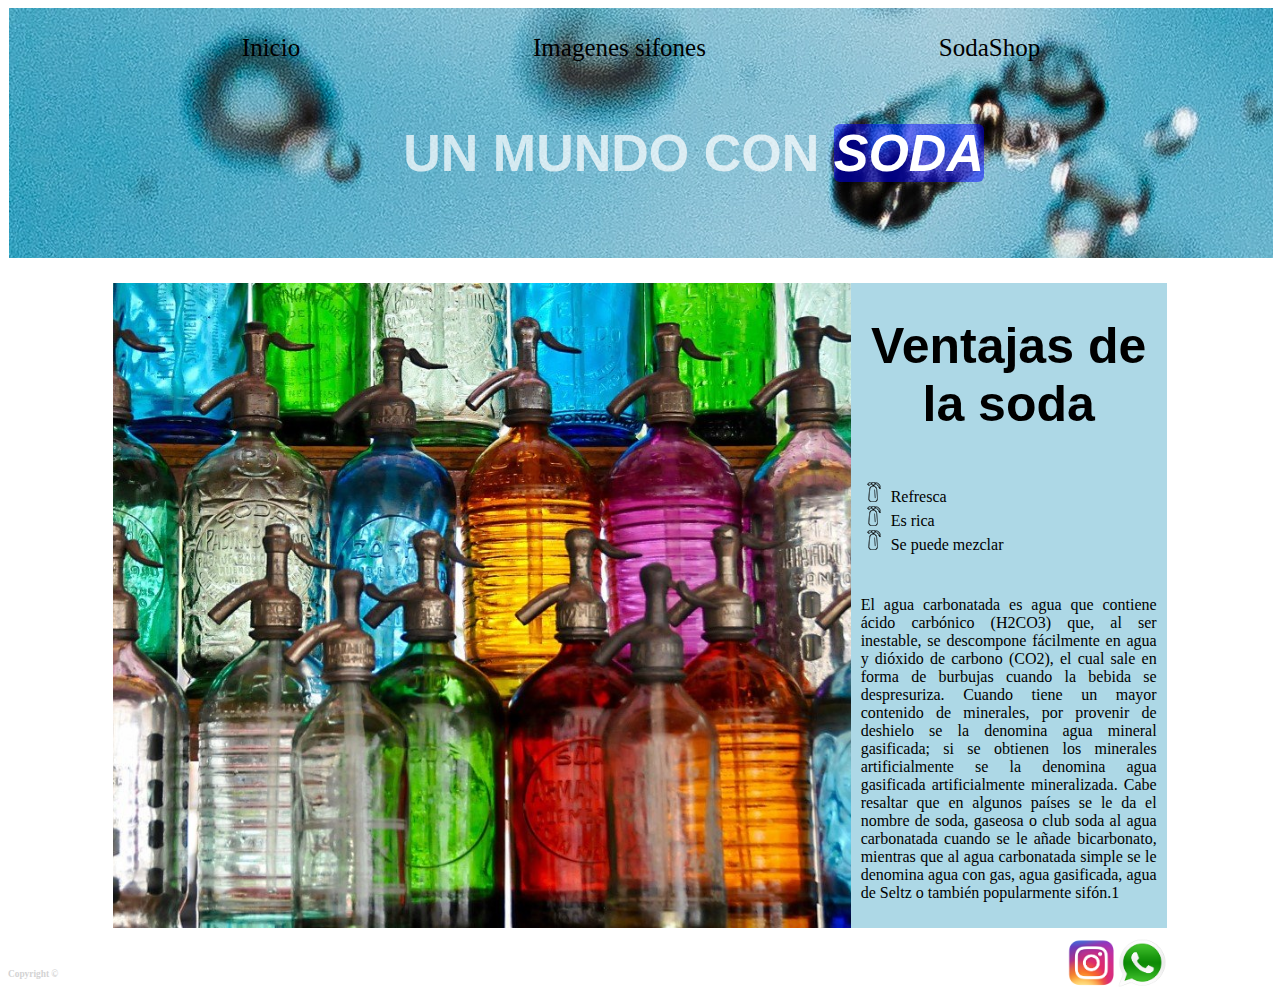
==== index.html @ 4d1d3ed7 "Como primer pasi agregue todo los archivos del proyecto ya hecho" ====
<!DOCTYPE html>
<html lang="en">
<head>
    <meta charset="UTF-8">
    <title>Desafio C8</title>
    <link rel="stylesheet" href="/diseno/style.css">
    <meta name="viewport" content="width=device-width, initial-scale=1"/>

</head>

    <body>

        <!-- Estoy en el Home -->

            <header class="encabezado">

                <nav class="navegador">
                    <ul class="menu">
                        <li><a href="#">Inicio</a></li>
                        <li><a href="/pages/sifones.html">Imagenes sifones</a></li>
                        <li>SodaShop</li>
                     </ul>
                </nav>

                <div class="tittle">
                    <h1>UN MUNDO CON <span>SODA</span></h1>
                </div>
            </header>


            <main>
                <section class="section">
                    <div class="imaSect">
                        <img src="/Imgs/Portad.jpg"alt="Sifonete">    
                    </div>
                    
                    <div class="confiSect">
                        <div class="encabSect">
                            <h1>Ventajas de la soda</h1>
                        </div>

                        <div class="listaSect">
                            <ul>
                                <li>Refresca</li>
                                <li>Es rica</li>
                                <li>Se puede mezclar</li>
                            </ul>
                        </div>
                    
                        <div>
                            <p class="textSect">
                                El agua carbonatada es agua que contiene ácido carbónico (H2CO3) que, al ser inestable, se descompone fácilmente en agua y dióxido de carbono (CO2), el cual sale en forma de burbujas cuando la bebida se despresuriza. Cuando tiene un mayor contenido de minerales, por provenir de deshielo se la denomina agua mineral gasificada; si se obtienen los minerales artificialmente se la denomina agua gasificada artificialmente mineralizada.

                                Cabe resaltar que en algunos países se le da el nombre de soda, gaseosa o club soda al agua carbonatada cuando se le añade bicarbonato, mientras que al agua carbonatada simple se le denomina agua con gas, agua gasificada, agua de Seltz o también popularmente sifón.1​
                            </p>
                        </div>
                    </div>
                </section>

            </main>


            <footer class="pie">
                <div class="copyr">
                    <h3>Copyright ©</h3>
                </div>
                <div class="redes">
                    <img src="/Imgs/Ig.png" alt="IgIcon" width="50px" height="50px" >
                    <img src="/Imgs/Wp.png" alt="WpIcon" width="50px" height="50px">
                </div>
            </footer>
    

    </body>
</html>
---- diseno/style.css ----
#{
margin: 0px;
padding: 0px;
}

body{
    font-family:'Lucida Sans', 'Lucida Sans Regular', 'Lucida Grande', 'Lucida Sans Unicode', Geneva, Verdana, sans-serif
    font-size: 20px;
}

a{
    text-decoration: none;
}

.encabezado{
    display: grid;  
    grid-template-columns: repeat(12,1fr);
    grid-template-rows: 80px 170px;
    background-image: url(../Imgs/Burbuj.jpg);
    height: 250px;
    width: 100%;
    margin: 1px;
}
.navegador{
    grid-row: 1 / 2;
    grid-column: 1 / 13;
 }

.menu{
    display: flex;
    list-style: none;
    justify-content: space-evenly;
    padding: 0px;
    margin: 0px;
    width: 100%;
    height: 100%;
    align-items: center;
    font-family: 'Lucida Sans';
    font-size: 25px;
}


.menu li a{
    color: black;
}


.menu li a:hover{
    color: white;
}


.tittle{
    grid-row: 2 / 3;
    grid-column: 3 / 12 ;
    display: flex;
    justify-self: center;
    font-size: 26px;
    color: rgba(255, 255, 255, 0.712);
    font-family: 'Franklin Gothic Medium', 'Arial Narrow', Arial, sans-serif 
}

.tittle h1 span{
    background-color: rgba(0, 0, 255, 0.493);
    border-radius: 6px;
    color: white;
    font-style:oblique;
}

.section{
display: grid;
grid-template-columns: repeat(12,1fr);
grid-template-rows: repeat(4,auto);
margin-top: 25px;
}

.imaSect{
    grid-column: 2/9;
    grid-row: 1/5;
}

.imaSect img{
width: 100%;
height: 100%;
object-fit: cover;
}

.confiSect{
    grid-column: 9/12;
    grid-row: 1/5;
    background-color: lightblue;  
    display: flex;
    flex-direction: column;
    justify-content: space-around;
}


.encabSect{
    text-align: center;
    font-family: Impact, Haettenschweiler, 'Arial Narrow Bold', sans-serif;
    font-size: 25px;
} 

.listaSect ul{
    list-style-image: url(../Imgs/sifIco.png);
}

.textSect{
    padding: 10px;;
    text-align:justify;
}

/* Footer INICIO */
.pie{
    display: grid;
    grid-template-columns: repeat(12,1fr);
    grid-template-rows: repeat(1,auto);
    margin-top: 10px;
}

.copyr{
    grid-column: 1/4;
    font-size: 8px;
    color: lightgray;
    display: flex;
    padding: 0px;
    align-items: flex-end;
}

.redes{
    grid-column: 11/12;
    display: flex;
    justify-content: flex-end;
}

/* Footer FIN */


/* Estilo de la galerias de imagenes + detalles sifones.html */

#Sifon{
    display: flex;
    justify-content: center;
    font-family: 'Gill Sans', 'Gill Sans MT', Calibri, 'Trebuchet MS', sans-serif;
    font-size:  32px;
    padding: 0px;
    margin: 5px;
}



.gallery-container{
    display: grid;
    grid-template-columns: repeat(3, 1fr);
    grid-auto-rows: 150px;
    padding: 20px;
    grid-gap: 10px;
    padding: 0px;
    margin: 0px;
}

.gallery__item{
    position: relative;
}
.gallery__img{
    width: 100%;
    height: 100%;
    object-fit: cover;
}

.gallery__tittle{
    position: absolute;
    bottom: 0;
    color: white;
    width: 100%;
    margin: 0;
    padding: 0px;
}

.gallery__item:nth-child(7){
    grid-column-start: 2;
    grid-column-end: 3; 
    grid-row-start: 4;
    grid-row-end: 5;
}
.gallery__item:nth-child(6){
    grid-column-start: 2;
    grid-column-end: 4; 
    grid-row-start: 5;
    grid-row-end: 6;
}
.gallery__item:nth-child(5){
    grid-column-start: 1;
    grid-column-end: 2; 
    grid-row-start: 4;
    grid-row-end: 6;
}
.gallery__item:nth-child(8){
    grid-column-start: span 2;
    grid-row-start: span 5;
}

.gallery__item:nth-child(1){
    grid-row-start: span 3;
}
.gallery__item:nth-child(9){
    grid-column-start: 3;
    grid-column-end: 4; 
    grid-row-start: 6;
    grid-row-end: 11;
}
.gallery__item:nth-child(2){
    grid-row-start: span 3;
}
.gallery__item:nth-child(3){
    grid-row-start: span 2;
}
.gallery__item:nth-child(4){
    grid-column-start: 3;
    grid-column-end: 4; 
    grid-row-start: 3;
    grid-row-end: 5;
} 




/* Arranco con los media Queries */


/* Celular vertical  desde 320 px hasta 480*/
@media screen and (max-width: 479px) {

    .section{
        margin: 1px;
    }

    .encabSect{
        font-size: 20px;
    }

    .imaSect{
        grid-column-start: 1;
        grid-column-end: 13;
        grid-row-start: 1;
        grid-row-end: 2;
    }

    .confiSect{
        grid-column-start: 1;
        grid-column-end: 13;
        grid-row-start: 2;
        grid-row-end: 5;
}

#Sifon{
    font-size: 30px;
    padding: 0px;
    margin: 5px;
}

.menu{
    font-size: 15px;
}

.tittle{
    font-size: 22px;
}

.gallery-container {
    grid-template-columns: repeat(3, 1fr);
    grid-template-rows: repeat(11, 1fr);
}
.gallery__item:nth-child(1){
    grid-column-start: 1;
    grid-column-end: 3;
    grid-row-start: 1;
    grid-row-end: 3;
    }
    .gallery__item:nth-child(2){
    grid-column-start: 3;
    grid-column-end: 4;
    grid-row-start: 4;
    grid-row-end: 5;
    }
    .gallery__item:nth-child(3){
    grid-column-start: 1;
    grid-column-end: 3;
    grid-row-start: 4;
    grid-row-end: 6;
    }
    .gallery__item:nth-child(4){
    grid-column-start: 3;
    grid-column-end: 4;
    grid-row-start: 1;
    grid-row-end: 3;
    }
    .gallery__item:nth-child(6){
    grid-column-start: 1;
    grid-column-end: 4;
    grid-row-start: 3;
    grid-row-end: 4;
    }

    .gallery__item:nth-child(5){
    grid-column-start: 3;
    grid-column-end: 4;
    grid-row-start: 5;
    grid-row-end: 7;
    }
    .gallery__item:nth-child(7){
    grid-column-start: 1;
    grid-column-end: 4;
    grid-row-start: 11;
    grid-row-end: 12;
    }
    .gallery__item:nth-child(9){
    grid-column-start: 3;
    grid-column-end: 4;
    grid-row-start: 7;
    grid-row-end: 11;
    }
    .gallery__item:nth-child(8){
    grid-column-start: 1;
    grid-column-end: 3;
    grid-row-start: 6;
    grid-row-end: 11;
    }

    .redes{
        grid-column: 12/12;
    }
}

/* Tablet desde 768 a 1023 */

@media screen and (min-width: 481px) and (max-width: 1023px) {
    
    .imaSect{
        grid-column-start: 1;
        grid-column-end: 8;
        grid-row-start: 1;
        grid-row-end: 5;
    }
    .encabSect{
        font-size: 22px;
    }
    .confiSect{
        grid-column-start: 8;
        grid-column-end: 13;
        grid-row-start: 1;
        grid-row-end: 5;
}
    .gallery-container {
        grid-template-columns: repeat(5, 1fr);
        grid-template-rows: repeat(4, 1fr);
    }

    .gallery__item:nth-child(7){
        grid-column-start: 1;
        grid-column-end: 2;
        grid-row-start: 1;
        grid-row-end: 4;
        object-fit: none;
        }

        .gallery__item:nth-child(2){
        grid-column-start: 5;
        grid-column-end: 6; 
        grid-row-start: 1;
        grid-row-end: 2;
        }  
        .gallery__item:nth-child(3){
        grid-column-start: 2;
        grid-column-end: 4;
        grid-row-start: 1;
        grid-row-end: 3;
        } 
        .gallery__item:nth-child(4){
        grid-column-start: 4;
        grid-column-end: 5;
        grid-row-start: 1;
        grid-row-end: 2;
        }    
        .gallery__item:nth-child(5){
        grid-column-start: 4;
        grid-column-end: 6;
        grid-row-start: 2;
        grid-row-end: 3;
        }
        .gallery__item:nth-child(6){
        grid-column-start: 2;
        grid-column-end: 4;
        grid-row-start: 3;
        grid-row-end: 4;
        }
        .gallery__item:nth-child(1){
        grid-column-start: 4;
        grid-column-end: 6;
        grid-row-start: 3;
        grid-row-end: 4;
        }
        .gallery__item:nth-child(8){
        grid-column-start: 1;
        grid-column-end: 5;
        grid-row-start: 4;
        grid-row-end: 5;
        }
        .gallery__item:nth-child(9){
        grid-column-start: 5;
        grid-column-end: 6;
        grid-row-start: 4;
        grid-row-end: 5;
        }
        .redes{
            grid-column: 12/12;
        }                             
}
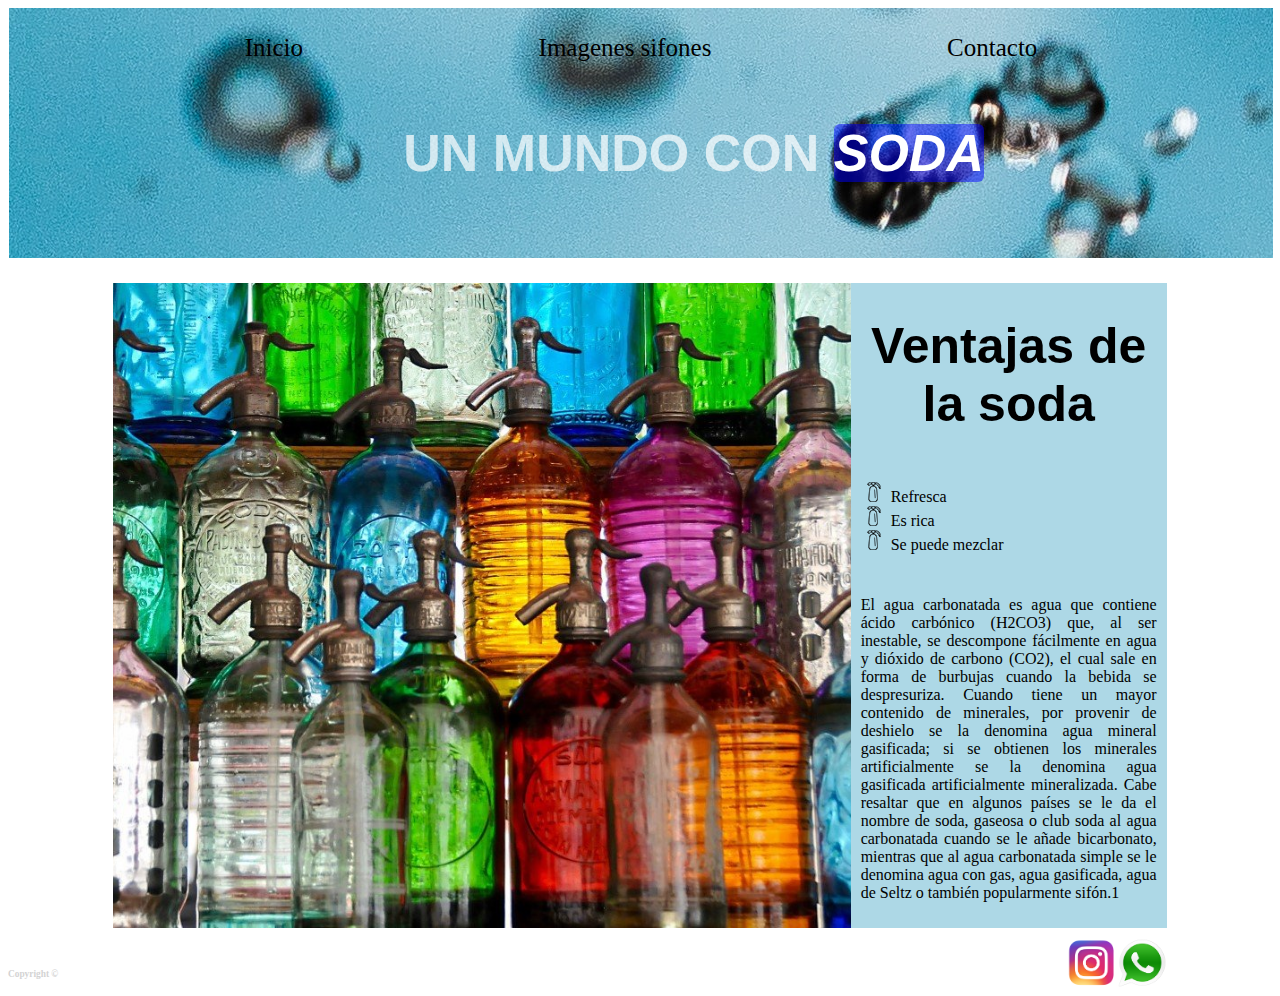
==== commit f7cd81f6: "Agregue html y acomode urls" ====
--- a/index.html
+++ b/index.html
@@ -2,8 +2,9 @@
 <html lang="en">
 <head>
     <meta charset="UTF-8">
-    <title>Desafio C8</title>
-    <link rel="stylesheet" href="/diseno/style.css">
+    <title>Desafio C10</title>
+    <link rel="stylesheet" href="diseno/style.css">
+    <link rel="stylesheet" href="animaciones/anima.css">
     <meta name="viewport" content="width=device-width, initial-scale=1"/>
 
 </head>
@@ -17,8 +18,8 @@
                 <nav class="navegador">
                     <ul class="menu">
                         <li><a href="#">Inicio</a></li>
-                        <li><a href="/pages/sifones.html">Imagenes sifones</a></li>
-                        <li>SodaShop</li>
+                        <li><a href="pages/sifones.html">Imagenes sifones</a></li>
+                        <li><a href="pages/contacto.html">Contacto</a></li>
                      </ul>
                 </nav>
 
@@ -31,7 +32,7 @@
             <main>
                 <section class="section">
                     <div class="imaSect">
-                        <img src="/Imgs/Portad.jpg"alt="Sifonete">    
+                        <img src="Imgs/Portad.jpg"alt="Sifonete">    
                     </div>
                     
                     <div class="confiSect">
@@ -65,8 +66,8 @@
                     <h3>Copyright ©</h3>
                 </div>
                 <div class="redes">
-                    <img src="/Imgs/Ig.png" alt="IgIcon" width="50px" height="50px" >
-                    <img src="/Imgs/Wp.png" alt="WpIcon" width="50px" height="50px">
+                    <img src="Imgs/Ig.png" alt="IgIcon" width="50px" height="50px" >
+                    <img src="Imgs/Wp.png" alt="WpIcon" width="50px" height="50px">
                 </div>
             </footer>
     
